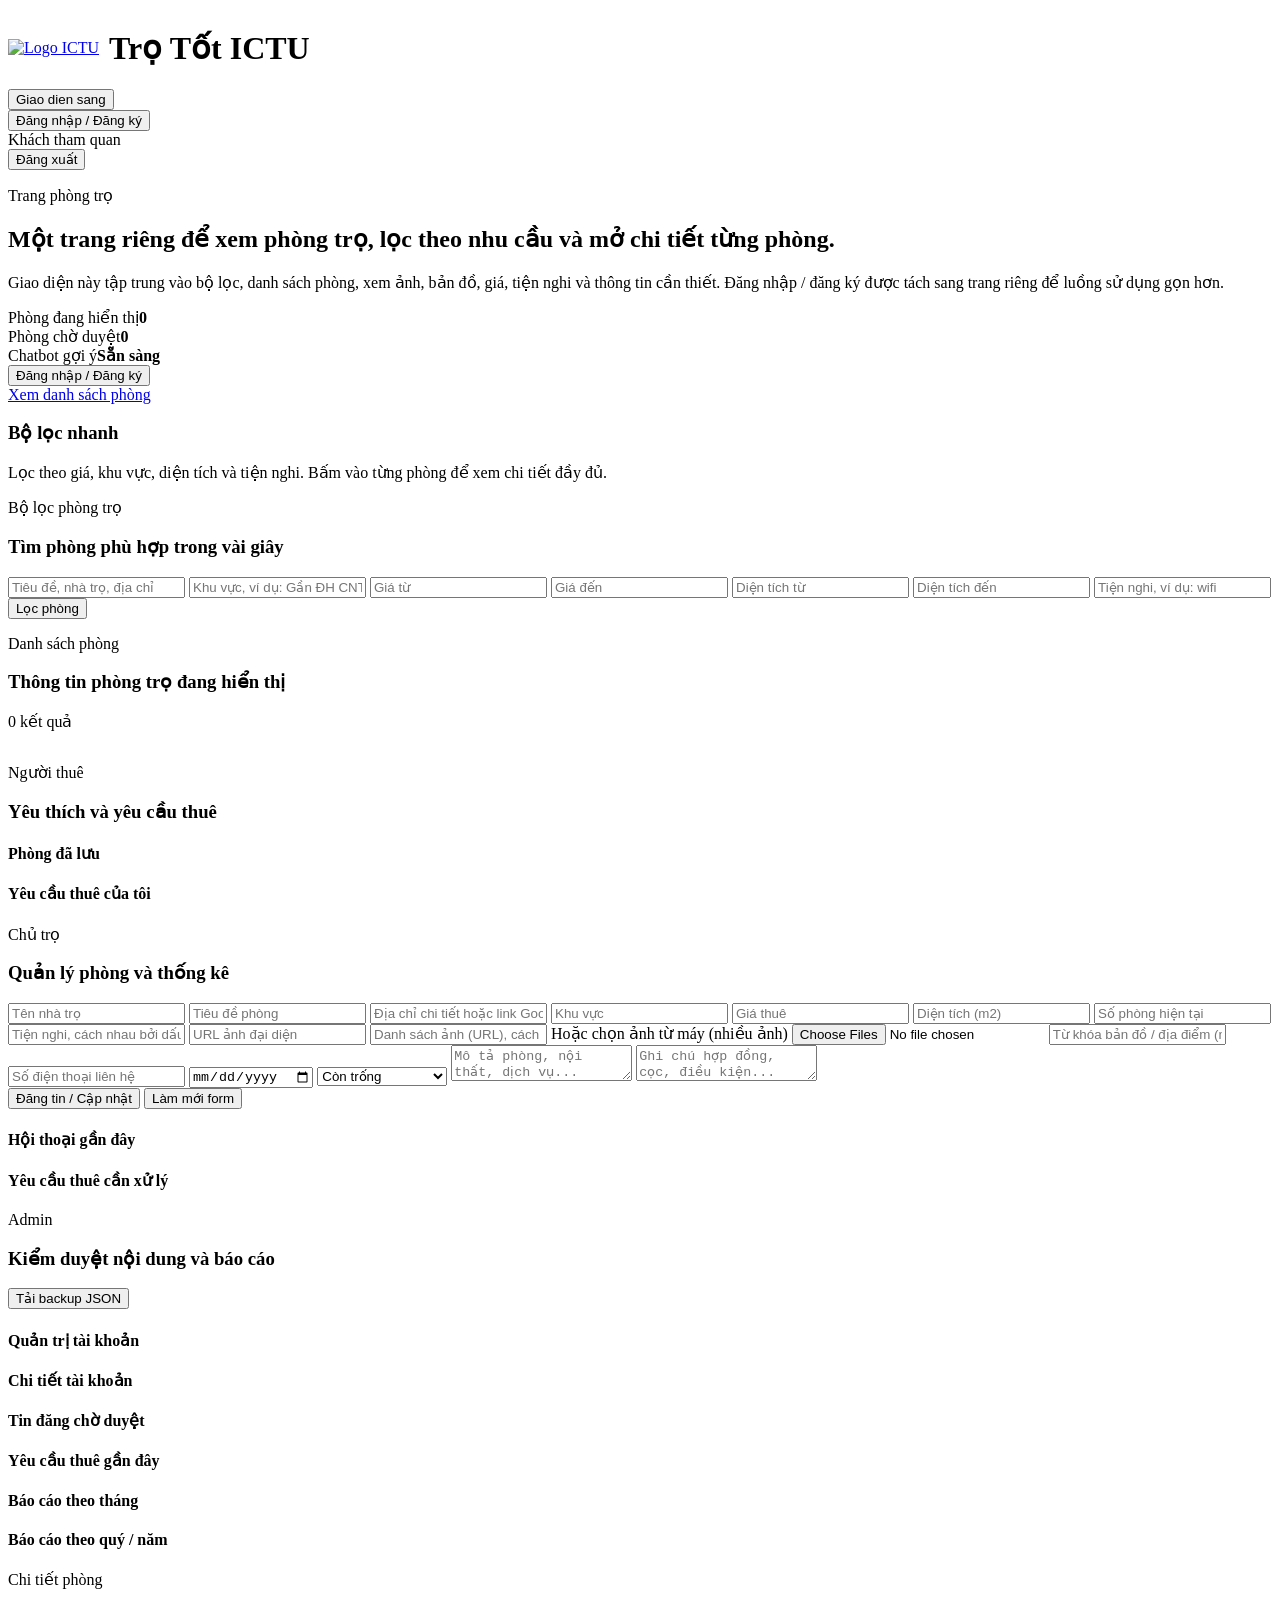
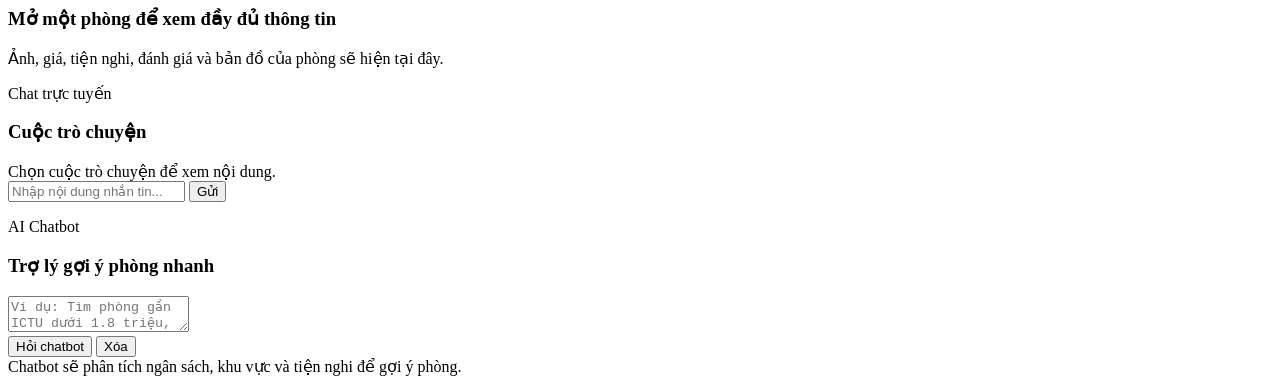
==== src/main/resources/static/index.html @ 1d54051d "Update project" ====
<!DOCTYPE html>
<html lang="vi">
<head>
    <meta charset="UTF-8">
    <meta name="viewport" content="width=device-width, initial-scale=1.0">
    <title>Trọ Tốt ICTU | Tìm phòng trọ gần Đại học Thái Nguyên</title>
    <link rel="preconnect" href="https://fonts.googleapis.com">
    <link rel="preconnect" href="https://fonts.gstatic.com" crossorigin>
    <link href="https://fonts.googleapis.com/css2?family=Be+Vietnam+Pro:wght@400;500;600;700;800&family=Bricolage+Grotesque:wght@500;700;800&family=Orbitron:wght@500;700&display=swap" rel="stylesheet">
    <script>
        (function () {
            try {
                const savedTheme = localStorage.getItem("trototn-theme");
                const systemTheme = window.matchMedia("(prefers-color-scheme: dark)").matches ? "dark" : "light";
                document.documentElement.dataset.theme = savedTheme || systemTheme;
            } catch (error) {
                document.documentElement.dataset.theme = "dark";
            }
        }());
    </script>
    <link rel="stylesheet" href="https://unpkg.com/leaflet@1.9.4/dist/leaflet.css" integrity="sha256-p4NxAoJBhIIN+hmNHrzRCf9tD/miZyoHS5obTRR9BMY=" crossorigin="" />
    <link rel="stylesheet" href="https://unpkg.com/leaflet-geosearch@3.0.0/dist/geosearch.css" />
    <link rel="stylesheet" href="/styles.css?v=mono1">
</head>
<body>
<div class="page-shell">
    <header class="topbar">
        <!-- Đã thêm style flex để logo và chữ nằm ngang hàng, cách nhau 10px -->
        <div style="display: flex; align-items: center; gap: 10px;">
            <a href="https://ictu.edu.vn/" target="_blank" rel="noopener" title="Đến trang chủ ICTU">
                <img src="/images (1).jpg" alt="Logo ICTU" style="height: 40px; width: auto;">
            </a>
            <h1>Trọ Tốt ICTU</h1>
        </div>
        <div class="topbar-actions">
            <button id="themeToggle" class="ghost-button theme-toggle" type="button" data-theme-toggle aria-label="Chuyen sang giao dien sang">
                <span class="theme-toggle-track" aria-hidden="true"><span class="theme-toggle-thumb"></span></span>
                <span data-theme-label>Giao dien sang</span>
            </button>
            <form class="nav-form" action="/auth.html" method="get">
                <button class="ghost-button link-button" type="submit" id="authLink">Đăng nhập / Đăng ký</button>
            </form>
            <div id="userBadge" class="user-badge">Khách tham quan</div>
            <button id="logoutBtn" class="ghost-button hidden" type="button">Đăng xuất</button>
        </div>
    </header>

    <section class="hero panel hero-listing">
        <div class="hero-copy">
            <p class="eyebrow">Trang phòng trọ</p>
            <h2>Một trang riêng để xem phòng trọ, lọc theo nhu cầu và mở chi tiết từng phòng.</h2>
            <p class="hero-description">
                Giao diện này tập trung vào bộ lọc, danh sách phòng, xem ảnh, bản đồ, giá, tiện nghi và thông tin
                cần thiết. Đăng nhập / đăng ký được tách sang trang riêng để luồng sử dụng gọn hơn.
            </p>
            <div class="stat-row">
                <div class="stat-pill"><span>Phòng đang hiển thị</span><strong id="statRooms">0</strong></div>
                <div class="stat-pill"><span>Phòng chờ duyệt</span><strong id="statPending">0</strong></div>
                <div class="stat-pill"><span>Chatbot gợi ý</span><strong>Sẵn sàng</strong></div>
            </div>
            <div class="hero-actions">
                <form class="nav-form" action="/auth.html" method="get">
                    <button id="authHeroLink" class="primary-button link-button" type="submit">Đăng nhập / Đăng ký</button>
                </form>
                <a class="ghost-button link-button" href="#roomSection">Xem danh sách phòng</a>
            </div>
        </div>
        <div class="hero-side">
            <div class="demo-card">
                <h3>Bộ lọc nhanh</h3>
                <p>Lọc theo giá, khu vực, diện tích và tiện nghi. Bấm vào từng phòng để xem chi tiết đầy đủ.</p>
            </div>
        </div>
    </section>

    <section class="panel filter-panel">
        <div class="section-header">
            <div>
                <p class="eyebrow">Bộ lọc phòng trọ</p>
                <h3>Tìm phòng phù hợp trong vài giây</h3>
            </div>
        </div>
        <form id="searchForm" class="search-grid">
            <input name="keyword" placeholder="Tiêu đề, nhà trọ, địa chỉ">
            <input name="areaName" placeholder="Khu vực, ví dụ: Gần ĐH CNTT Thái Nguyên">
            <input name="minPrice" type="number" min="0" placeholder="Giá từ">
            <input name="maxPrice" type="number" min="0" placeholder="Giá đến">
            <input name="minSize" type="number" min="0" step="0.5" placeholder="Diện tích từ">
            <input name="maxSize" type="number" min="0" step="0.5" placeholder="Diện tích đến">
            <input name="amenity" placeholder="Tiện nghi, ví dụ: wifi">
            <button class="primary-button" type="submit">Lọc phòng</button>
        </form>
    </section>

    <main class="workspace listing-workspace">
        <div class="main-column">
            <section class="panel" id="roomSection">
                <div class="section-header">
                    <div>
                        <p class="eyebrow">Danh sách phòng</p>
                        <h3>Thông tin phòng trọ đang hiển thị</h3>
                    </div>
                    <span id="resultCount" class="muted-text">0 kết quả</span>
                </div>
                <div id="roomList" class="card-grid"></div>
                <div id="pagination" style="display: flex; gap: 8px; justify-content: center; margin-top: 16px; flex-wrap: wrap;" class="hidden"></div>
            </section>

            <section id="tenantSection" class="panel hidden">
                <div class="section-header">
                    <div>
                        <p class="eyebrow">Người thuê</p>
                        <h3>Yêu thích và yêu cầu thuê</h3>
                    </div>
                </div>
                <div class="split-two">
                    <div>
                        <h4>Phòng đã lưu</h4>
                        <div id="favoriteList" class="stack-list"></div>
                    </div>
                    <div>
                        <h4>Yêu cầu thuê của tôi</h4>
                        <div id="tenantRentalList" class="stack-list"></div>
                    </div>
                </div>
            </section>

            <section id="landlordSection" class="panel hidden">
                <div class="section-header">
                    <div>
                        <p class="eyebrow">Chủ trọ</p>
                        <h3>Quản lý phòng và thống kê</h3>
                    </div>
                </div>
                <div id="landlordStats" class="stat-grid"></div>
                <form id="roomForm" class="form-grid">
                    <input name="propertyName" placeholder="Tên nhà trọ" required>
                    <input name="title" placeholder="Tiêu đề phòng" required>
                    <input name="address" placeholder="Địa chỉ chi tiết hoặc link Google Maps" required>
                    <input name="areaName" placeholder="Khu vực" required>
                    <input name="price" type="number" min="0" placeholder="Giá thuê" required>
                    <input name="size" type="text" placeholder="Diện tích (m2)" required>
                    <input name="capacity" type="number" min="1" placeholder="Số phòng hiện tại" required>
                    <input name="amenities" placeholder="Tiện nghi, cách nhau bởi dấu phẩy" required>
                    <input name="featuredImage" placeholder="URL ảnh đại diện">
                    <input name="imageUrls" placeholder="Danh sách ảnh (URL), cách nhau bởi dấu phẩy">
                    <label class="file-label">Hoặc chọn ảnh từ máy (nhiều ảnh)
                        <input id="imageFiles" name="imageFiles" type="file" accept="image/*" multiple>
                    </label>
                    <input name="mapQuery" placeholder="Từ khóa bản đồ / địa điểm (nếu không nhập link Google Maps)">
                    <input name="contactPhone" placeholder="Số điện thoại liên hệ" required>
                    <input name="availableFrom" type="date" required>
                    <select name="status">
                        <option value="AVAILABLE">Còn trống</option>
                        <option value="OCCUPIED">Đã có người thuê</option>
                        <option value="MAINTENANCE">Đang sửa chữa</option>
                        <option value="EXPIRING_SOON">Sắp hết hợp đồng</option>
                    </select>
                    <textarea name="description" placeholder="Mô tả phòng, nội thất, dịch vụ..." required></textarea>
                    <textarea name="contractNote" placeholder="Ghi chú hợp đồng, cọc, điều kiện..."></textarea>
                    <div class="form-actions">
                        <button class="primary-button" type="submit" id="roomSubmitBtn">Đăng tin / Cập nhật</button>
                        <button class="ghost-button" type="button" id="roomResetBtn">Làm mới form</button>
                    </div>
                </form>
                <div id="myRoomList" class="card-grid"></div>
                <div class="split-two">
                    <div>
                        <h4>Hội thoại gần đây</h4>
                        <div id="landlordConversationList" class="stack-list"></div>
                    </div>
                    <div>
                        <h4>Yêu cầu thuê cần xử lý</h4>
                        <div id="landlordRentalList" class="stack-list"></div>
                    </div>
                </div>
            </section>

            <section id="adminSection" class="panel hidden">
                <div class="section-header">
                    <div>
                        <p class="eyebrow">Admin</p>
                        <h3>Kiểm duyệt nội dung và báo cáo</h3>
                    </div>
                    <button id="backupBtn" class="primary-button" type="button">Tải backup JSON</button>
                </div>
                <div id="adminStats" class="stat-grid"></div>
                <div>
                    <h4>Quản trị tài khoản</h4>
                    <div id="userList" class="stack-list"></div>
                </div>
                <div>
                    <h4>Chi tiết tài khoản</h4>
                    <div id="adminUserDetail" class="stack-list compact"></div>
                </div>
                <div class="split-two">
                    <div>
                        <h4>Tin đăng chờ duyệt</h4>
                        <div id="pendingRoomList" class="stack-list"></div>
                    </div>
                    <div>
                        <h4>Yêu cầu thuê gần đây</h4>
                        <div id="adminRentalList" class="stack-list"></div>
                    </div>
                </div>
                <div class="split-two">
                    <div>
                        <h4>Báo cáo theo tháng</h4>
                        <div id="monthlyReport" class="stack-list compact"></div>
                    </div>
                    <div>
                        <h4>Báo cáo theo quý / năm</h4>
                        <div id="quarterYearReport" class="stack-list compact"></div>
                    </div>
                </div>
            </section>
        </div>

        <aside class="side-column">
            <section id="detailPanel" class="panel">
                <div class="section-header">
                    <div>
                        <p class="eyebrow">Chi tiết phòng</p>
                        <h3>Mở một phòng để xem đầy đủ thông tin</h3>
                    </div>
                </div>
                <div id="detailContent" class="empty-state">Ảnh, giá, tiện nghi, đánh giá và bản đồ của phòng sẽ hiện tại đây.</div>
            </section>

            <section id="conversationPanel" class="panel hidden">
                <div class="section-header">
                    <div>
                        <p class="eyebrow">Chat trực tuyến</p>
                        <h3>Cuộc trò chuyện</h3>
                    </div>
                </div>
                <div id="conversationList" class="stack-list compact"></div>
                <div id="messageThread" class="message-thread empty-state">Chọn cuộc trò chuyện để xem nội dung.</div>
                <form id="messageForm" class="message-form hidden">
                    <input id="messageInput" name="content" placeholder="Nhập nội dung nhắn tin..." required>
                    <button class="primary-button" type="submit">Gửi</button>
                </form>
            </section>

            <section class="panel">
                <div class="section-header">
                    <div>
                        <p class="eyebrow">AI Chatbot</p>
                        <h3>Trợ lý gợi ý phòng nhanh</h3>
                    </div>
                </div>
                <form id="chatbotForm" class="stack-form">
                    <textarea name="prompt" placeholder="Ví dụ: Tìm phòng gần ICTU dưới 1.8 triệu, có wifi và bàn học" required></textarea>
                    <div class="form-actions">
                        <button class="primary-button" type="submit">Hỏi chatbot</button>
                        <button id="chatbotClearBtn" class="ghost-button" type="button">Xóa</button>
                    </div>
                </form>
                <div id="chatbotReply" class="empty-state">Chatbot sẽ phân tích ngân sách, khu vực và tiện nghi để gợi ý phòng.</div>
            </section>
        </aside>
    </main>
</div>

<div id="toast" class="toast hidden"></div>
<script>
    (function () {
        function goToAuth(event) {
            const target = event.target.closest("#authLink, #authHeroLink");
            if (!target) return;
            event.preventDefault();
            event.stopPropagation();
            const action = target.closest("form")?.getAttribute("action") || "/auth.html";
            window.location.href = new URL(action, window.location.origin).href;
        }
        document.addEventListener("pointerdown", goToAuth, true);
        document.addEventListener("click", goToAuth, true);
    }());
</script>
<script src="/theme.js?v=1"></script>
<script src="https://unpkg.com/leaflet@1.9.4/dist/leaflet.js" integrity="sha256-20nQCchB9co0qIjJZRGuk2/Z9VM+kNiyxNV1lvTlZBo=" crossorigin=""></script>
<script src="https://unpkg.com/leaflet-geosearch@3.0.0/dist/geosearch.umd.js"></script>
<script src="/browse.js?v=12"></script>
</body>
</html>
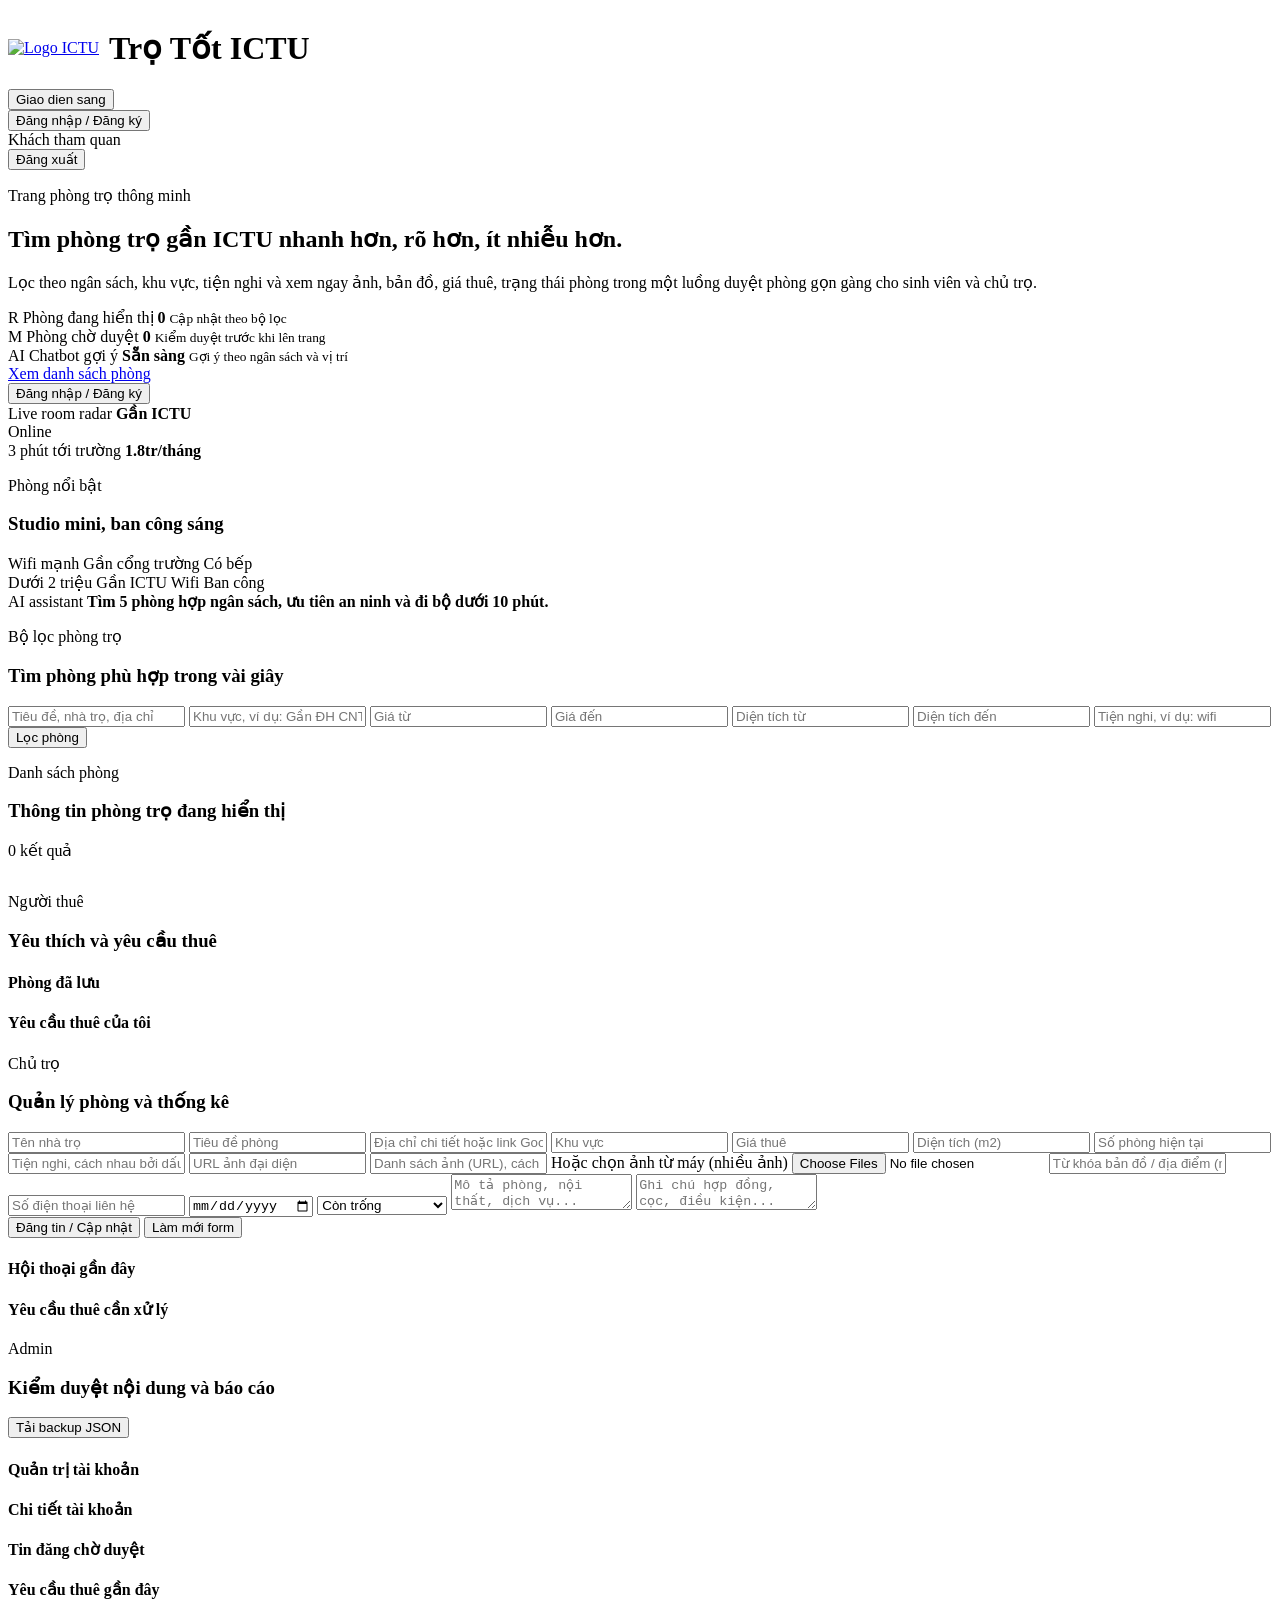
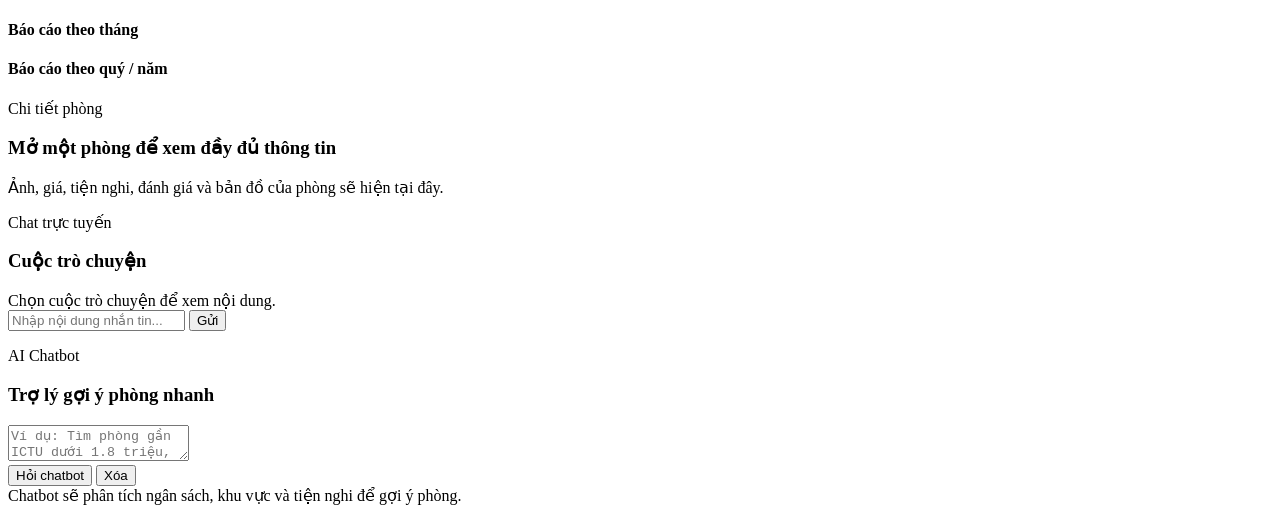
==== commit 064886d8: "Redesign hero section" ====
--- a/src/main/resources/static/index.html
+++ b/src/main/resources/static/index.html
@@ -20,7 +20,7 @@
     </script>
     <link rel="stylesheet" href="https://unpkg.com/leaflet@1.9.4/dist/leaflet.css" integrity="sha256-p4NxAoJBhIIN+hmNHrzRCf9tD/miZyoHS5obTRR9BMY=" crossorigin="" />
     <link rel="stylesheet" href="https://unpkg.com/leaflet-geosearch@3.0.0/dist/geosearch.css" />
-    <link rel="stylesheet" href="/styles.css?v=mono1">
+    <link rel="stylesheet" href="/styles.css?v=hero2">
 </head>
 <body>
 <div class="page-shell">
@@ -28,7 +28,7 @@
         <!-- Đã thêm style flex để logo và chữ nằm ngang hàng, cách nhau 10px -->
         <div style="display: flex; align-items: center; gap: 10px;">
             <a href="https://ictu.edu.vn/" target="_blank" rel="noopener" title="Đến trang chủ ICTU">
-                <img src="/images (1).jpg" alt="Logo ICTU" style="height: 40px; width: auto;">
+                <img src="/ictu-logo.jpg" alt="Logo ICTU" style="height: 40px; width: auto;">
             </a>
             <h1>Trọ Tốt ICTU</h1>
         </div>
@@ -46,29 +46,100 @@
     </header>
 
     <section class="hero panel hero-listing">
+        <div class="hero-orb hero-orb-one" aria-hidden="true"></div>
+        <div class="hero-orb hero-orb-two" aria-hidden="true"></div>
         <div class="hero-copy">
-            <p class="eyebrow">Trang phòng trọ</p>
-            <h2>Một trang riêng để xem phòng trọ, lọc theo nhu cầu và mở chi tiết từng phòng.</h2>
+            <p class="eyebrow">Trang phòng trọ thông minh</p>
+            <h2>Tìm phòng trọ gần ICTU nhanh hơn, rõ hơn, ít nhiễu hơn.</h2>
             <p class="hero-description">
-                Giao diện này tập trung vào bộ lọc, danh sách phòng, xem ảnh, bản đồ, giá, tiện nghi và thông tin
-                cần thiết. Đăng nhập / đăng ký được tách sang trang riêng để luồng sử dụng gọn hơn.
+                Lọc theo ngân sách, khu vực, tiện nghi và xem ngay ảnh, bản đồ, giá thuê, trạng thái phòng trong
+                một luồng duyệt phòng gọn gàng cho sinh viên và chủ trọ.
             </p>
             <div class="stat-row">
-                <div class="stat-pill"><span>Phòng đang hiển thị</span><strong id="statRooms">0</strong></div>
-                <div class="stat-pill"><span>Phòng chờ duyệt</span><strong id="statPending">0</strong></div>
-                <div class="stat-pill"><span>Chatbot gợi ý</span><strong>Sẵn sàng</strong></div>
+                <div class="stat-pill">
+                    <span class="stat-icon">R</span>
+                    <span>Phòng đang hiển thị</span>
+                    <strong id="statRooms">0</strong>
+                    <small>Cập nhật theo bộ lọc</small>
+                </div>
+                <div class="stat-pill">
+                    <span class="stat-icon">M</span>
+                    <span>Phòng chờ duyệt</span>
+                    <strong id="statPending">0</strong>
+                    <small>Kiểm duyệt trước khi lên trang</small>
+                </div>
+                <div class="stat-pill">
+                    <span class="stat-icon">AI</span>
+                    <span>Chatbot gợi ý</span>
+                    <strong>Sẵn sàng</strong>
+                    <small>Gợi ý theo ngân sách và vị trí</small>
+                </div>
             </div>
             <div class="hero-actions">
+                <a class="primary-button link-button" href="#roomSection">Xem danh sách phòng</a>
                 <form class="nav-form" action="/auth.html" method="get">
-                    <button id="authHeroLink" class="primary-button link-button" type="submit">Đăng nhập / Đăng ký</button>
+                    <button id="authHeroLink" class="ghost-button link-button" type="submit">Đăng nhập / Đăng ký</button>
                 </form>
-                <a class="ghost-button link-button" href="#roomSection">Xem danh sách phòng</a>
             </div>
         </div>
         <div class="hero-side">
-            <div class="demo-card">
-                <h3>Bộ lọc nhanh</h3>
-                <p>Lọc theo giá, khu vực, diện tích và tiện nghi. Bấm vào từng phòng để xem chi tiết đầy đủ.</p>
+            <div class="hero-preview" aria-label="Preview trải nghiệm tìm phòng">
+                <div class="preview-topline">
+                    <div>
+                        <span>Live room radar</span>
+                        <strong>Gần ICTU</strong>
+                    </div>
+                    <span class="live-dot">Online</span>
+                </div>
+
+                <div class="preview-map">
+                    <div class="map-grid" aria-hidden="true"></div>
+                    <span class="map-route"></span>
+                    <span class="map-pin pin-one"></span>
+                    <span class="map-pin pin-two"></span>
+                    <span class="map-pin pin-three"></span>
+                    <div class="map-card">
+                        <span>3 phút tới trường</span>
+                        <strong>1.8tr/tháng</strong>
+                    </div>
+                </div>
+
+                <div class="featured-room-card">
+                    <div class="room-photo-stack">
+                        <div class="room-visual" role="img" aria-label="Ảnh preview phòng studio">
+                            <span class="room-window"></span>
+                            <span class="room-desk"></span>
+                            <span class="room-bed"></span>
+                        </div>
+                        <div class="photo-thumbs" aria-hidden="true">
+                            <span></span><span></span><span></span>
+                        </div>
+                    </div>
+                    <div>
+                        <p class="eyebrow">Phòng nổi bật</p>
+                        <h3>Studio mini, ban công sáng</h3>
+                        <div class="tag-row">
+                            <span class="tag">Wifi mạnh</span>
+                            <span class="tag">Gần cổng trường</span>
+                            <span class="tag">Có bếp</span>
+                        </div>
+                    </div>
+                </div>
+
+                <div class="filter-chip-row" aria-label="Bộ lọc nhanh">
+                    <span>Dưới 2 triệu</span>
+                    <span>Gần ICTU</span>
+                    <span>Wifi</span>
+                    <span>Ban công</span>
+                </div>
+
+                <div class="assistant-widget">
+                    <div class="assistant-pulse" aria-hidden="true"></div>
+                    <div>
+                        <span>AI assistant</span>
+                        <strong>Tìm 5 phòng hợp ngân sách, ưu tiên an ninh và đi bộ dưới 10 phút.</strong>
+                    </div>
+                </div>
             </div>
         </div>
     </section>
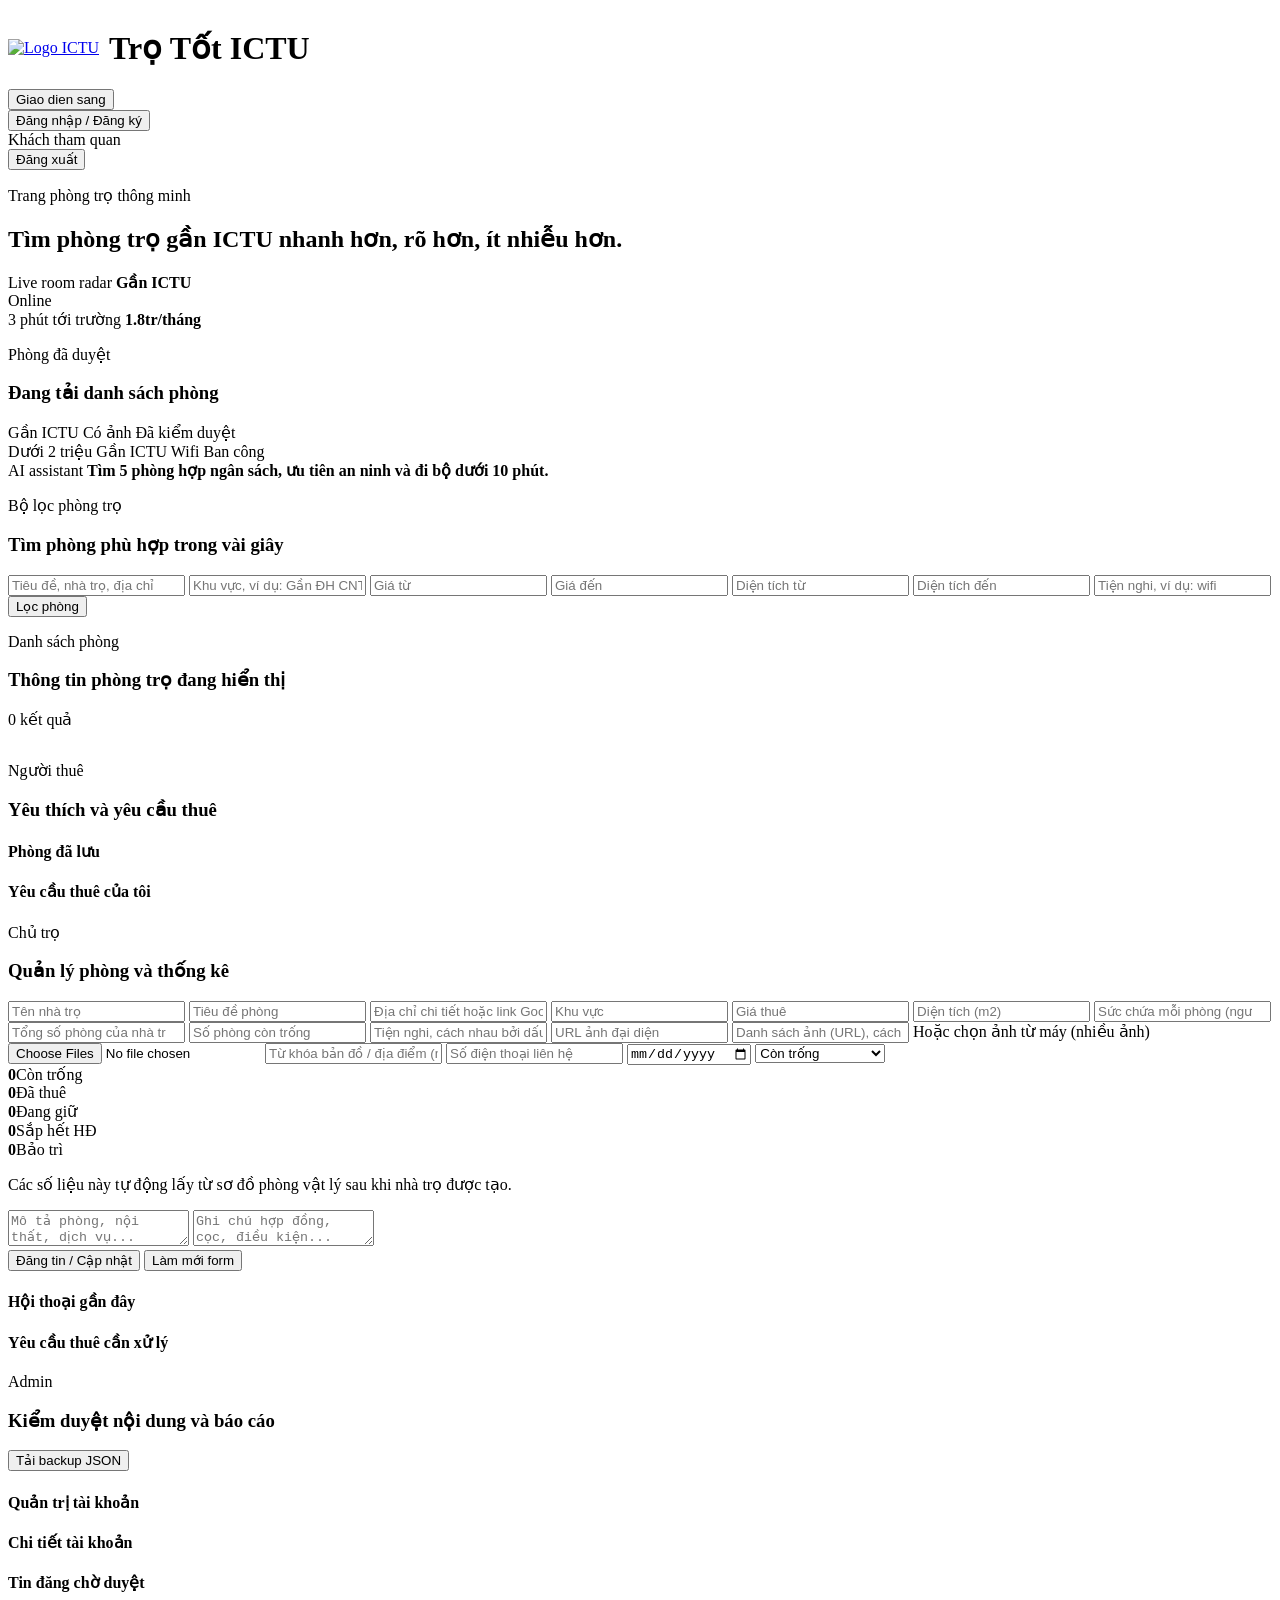
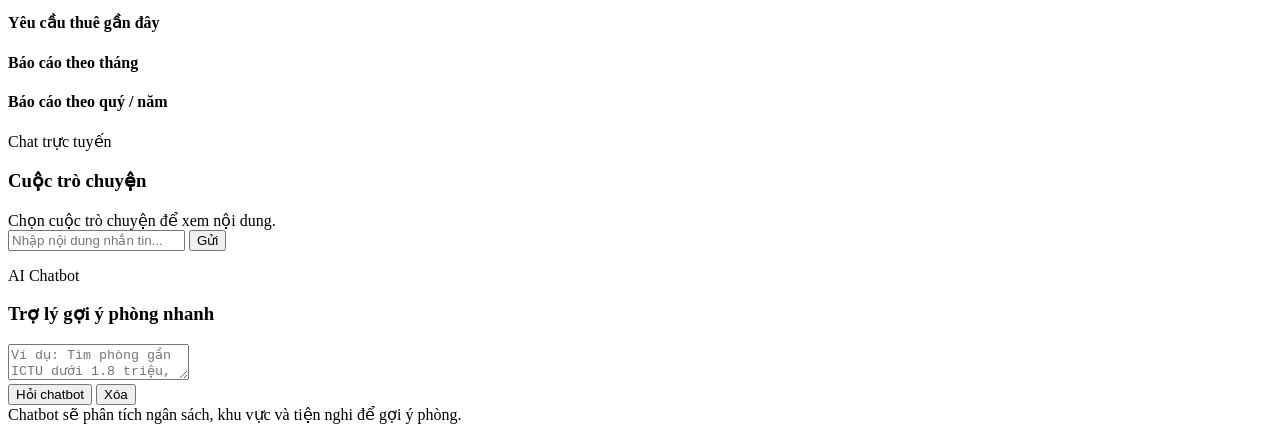
==== commit b150b183: "Add room layout holds and contract flow" ====
--- a/src/main/resources/static/index.html
+++ b/src/main/resources/static/index.html
@@ -51,36 +51,6 @@
         <div class="hero-copy">
             <p class="eyebrow">Trang phòng trọ thông minh</p>
             <h2>Tìm phòng trọ gần ICTU nhanh hơn, rõ hơn, ít nhiễu hơn.</h2>
-            <p class="hero-description">
-                Lọc theo ngân sách, khu vực, tiện nghi và xem ngay ảnh, bản đồ, giá thuê, trạng thái phòng trong
-                một luồng duyệt phòng gọn gàng cho sinh viên và chủ trọ.
-            </p>
-            <div class="stat-row">
-                <div class="stat-pill">
-                    <span class="stat-icon">R</span>
-                    <span>Phòng đang hiển thị</span>
-                    <strong id="statRooms">0</strong>
-                    <small>Cập nhật theo bộ lọc</small>
-                </div>
-                <div class="stat-pill">
-                    <span class="stat-icon">M</span>
-                    <span>Phòng chờ duyệt</span>
-                    <strong id="statPending">0</strong>
-                    <small>Kiểm duyệt trước khi lên trang</small>
-                </div>
-                <div class="stat-pill">
-                    <span class="stat-icon">AI</span>
-                    <span>Chatbot gợi ý</span>
-                    <strong>Sẵn sàng</strong>
-                    <small>Gợi ý theo ngân sách và vị trí</small>
-                </div>
-            </div>
-            <div class="hero-actions">
-                <a class="primary-button link-button" href="#roomSection">Xem danh sách phòng</a>
-                <form class="nav-form" action="/auth.html" method="get">
-                    <button id="authHeroLink" class="ghost-button link-button" type="submit">Đăng nhập / Đăng ký</button>
-                </form>
-            </div>
         </div>
         <div class="hero-side">
             <div class="hero-preview" aria-label="Preview trải nghiệm tìm phòng">
@@ -104,24 +74,26 @@
                     </div>
                 </div>
 
-                <div class="featured-room-card">
-                    <div class="room-photo-stack">
-                        <div class="room-visual" role="img" aria-label="Ảnh preview phòng studio">
-                            <span class="room-window"></span>
-                            <span class="room-desk"></span>
-                            <span class="room-bed"></span>
+                <div id="heroRoomCarousel" class="hero-room-carousel" aria-label="Slide phòng trọ đã duyệt">
+                    <div class="featured-room-card">
+                        <div class="room-photo-stack">
+                            <div class="room-visual" role="img" aria-label="Ảnh preview phòng studio">
+                                <span class="room-window"></span>
+                                <span class="room-desk"></span>
+                                <span class="room-bed"></span>
+                            </div>
+                            <div class="photo-thumbs" aria-hidden="true">
+                                <span></span><span></span><span></span>
+                            </div>
                         </div>
-                        <div class="photo-thumbs" aria-hidden="true">
-                            <span></span><span></span><span></span>
-                        </div>
-                    </div>
-                    <div>
-                        <p class="eyebrow">Phòng nổi bật</p>
-                        <h3>Studio mini, ban công sáng</h3>
-                        <div class="tag-row">
-                            <span class="tag">Wifi mạnh</span>
-                            <span class="tag">Gần cổng trường</span>
-                            <span class="tag">Có bếp</span>
+                        <div>
+                            <p class="eyebrow">Phòng đã duyệt</p>
+                            <h3>Đang tải danh sách phòng</h3>
+                            <div class="tag-row">
+                                <span class="tag">Gần ICTU</span>
+                                <span class="tag">Có ảnh</span>
+                                <span class="tag">Đã kiểm duyệt</span>
+                            </div>
                         </div>
                     </div>
                 </div>
@@ -211,7 +183,9 @@
                     <input name="areaName" placeholder="Khu vực" required>
                     <input name="price" type="number" min="0" placeholder="Giá thuê" required>
                     <input name="size" type="text" placeholder="Diện tích (m2)" required>
-                    <input name="capacity" type="number" min="1" placeholder="Số phòng hiện tại" required>
+                    <input name="capacity" type="number" min="1" placeholder="Sức chứa mỗi phòng (người)" required>
+                    <input name="totalRooms" type="number" min="1" placeholder="Tổng số phòng của nhà trọ" required>
+                    <input name="availableRooms" type="number" min="0" placeholder="Số phòng còn trống" required>
                     <input name="amenities" placeholder="Tiện nghi, cách nhau bởi dấu phẩy" required>
                     <input name="featuredImage" placeholder="URL ảnh đại diện">
                     <input name="imageUrls" placeholder="Danh sách ảnh (URL), cách nhau bởi dấu phẩy">
@@ -227,6 +201,14 @@
                         <option value="MAINTENANCE">Đang sửa chữa</option>
                         <option value="EXPIRING_SOON">Sắp hết hợp đồng</option>
                     </select>
+                    <div id="roomPhysicalStats" class="room-physical-stats form-wide">
+                        <div><strong data-room-count="available">0</strong><span>Còn trống</span></div>
+                        <div><strong data-room-count="occupied">0</strong><span>Đã thuê</span></div>
+                        <div><strong data-room-count="held">0</strong><span>Đang giữ</span></div>
+                        <div><strong data-room-count="expiring">0</strong><span>Sắp hết HĐ</span></div>
+                        <div><strong data-room-count="maintenance">0</strong><span>Bảo trì</span></div>
+                    </div>
+                    <p id="roomPhysicalStatsHint" class="form-hint form-wide">Các số liệu này tự động lấy từ sơ đồ phòng vật lý sau khi nhà trọ được tạo.</p>
                     <textarea name="description" placeholder="Mô tả phòng, nội thất, dịch vụ..." required></textarea>
                     <textarea name="contractNote" placeholder="Ghi chú hợp đồng, cọc, điều kiện..."></textarea>
                     <div class="form-actions">
@@ -288,16 +270,6 @@
         </div>
 
         <aside class="side-column">
-            <section id="detailPanel" class="panel">
-                <div class="section-header">
-                    <div>
-                        <p class="eyebrow">Chi tiết phòng</p>
-                        <h3>Mở một phòng để xem đầy đủ thông tin</h3>
-                    </div>
-                </div>
-                <div id="detailContent" class="empty-state">Ảnh, giá, tiện nghi, đánh giá và bản đồ của phòng sẽ hiện tại đây.</div>
-            </section>
-
             <section id="conversationPanel" class="panel hidden">
                 <div class="section-header">
                     <div>
@@ -337,7 +309,7 @@
 <script>
     (function () {
         function goToAuth(event) {
-            const target = event.target.closest("#authLink, #authHeroLink");
+            const target = event.target.closest("#authLink");
             if (!target) return;
             event.preventDefault();
             event.stopPropagation();
@@ -351,6 +323,6 @@
 <script src="/theme.js?v=1"></script>
 <script src="https://unpkg.com/leaflet@1.9.4/dist/leaflet.js" integrity="sha256-20nQCchB9co0qIjJZRGuk2/Z9VM+kNiyxNV1lvTlZBo=" crossorigin=""></script>
 <script src="https://unpkg.com/leaflet-geosearch@3.0.0/dist/geosearch.umd.js"></script>
-<script src="/browse.js?v=12"></script>
+<script src="/browse.js?v=19"></script>
 </body>
 </html>
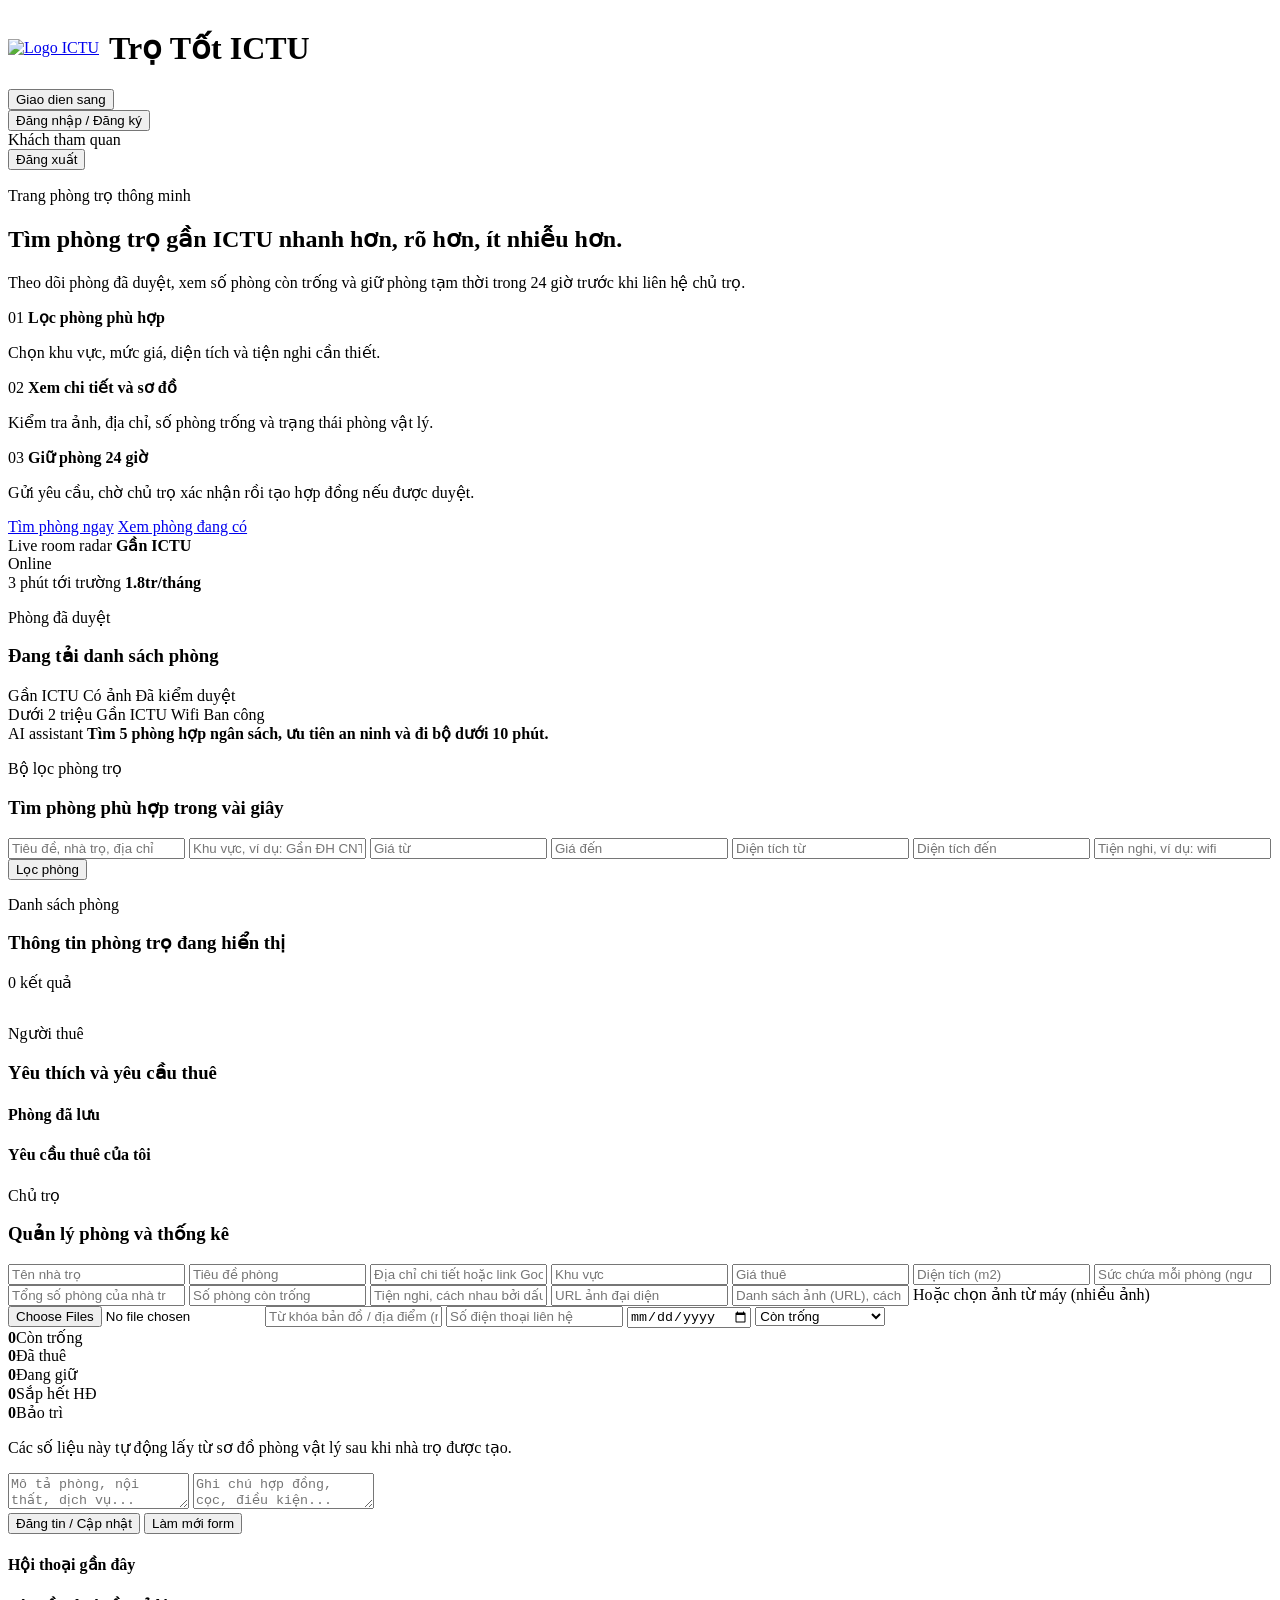
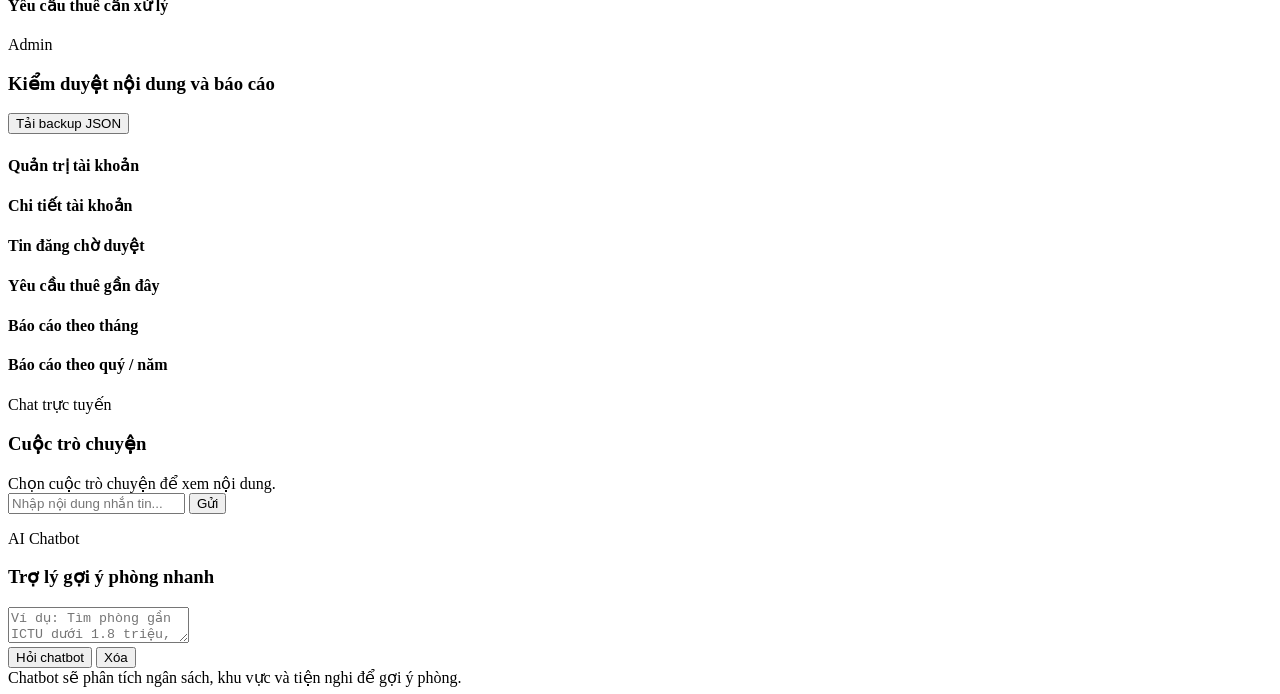
==== commit 7d820849: "Add hero usage guide" ====
--- a/src/main/resources/static/index.html
+++ b/src/main/resources/static/index.html
@@ -20,7 +20,7 @@
     </script>
     <link rel="stylesheet" href="https://unpkg.com/leaflet@1.9.4/dist/leaflet.css" integrity="sha256-p4NxAoJBhIIN+hmNHrzRCf9tD/miZyoHS5obTRR9BMY=" crossorigin="" />
     <link rel="stylesheet" href="https://unpkg.com/leaflet-geosearch@3.0.0/dist/geosearch.css" />
-    <link rel="stylesheet" href="/styles.css?v=hero2">
+    <link rel="stylesheet" href="/styles.css?v=hero-guide1">
 </head>
 <body>
 <div class="page-shell">
@@ -51,6 +51,28 @@
         <div class="hero-copy">
             <p class="eyebrow">Trang phòng trọ thông minh</p>
             <h2>Tìm phòng trọ gần ICTU nhanh hơn, rõ hơn, ít nhiễu hơn.</h2>
+            <p class="hero-description">Theo dõi phòng đã duyệt, xem số phòng còn trống và giữ phòng tạm thời trong 24 giờ trước khi liên hệ chủ trọ.</p>
+            <div class="hero-guide" aria-label="Hướng dẫn nhanh">
+                <article class="guide-step">
+                    <span>01</span>
+                    <strong>Lọc phòng phù hợp</strong>
+                    <p>Chọn khu vực, mức giá, diện tích và tiện nghi cần thiết.</p>
+                </article>
+                <article class="guide-step">
+                    <span>02</span>
+                    <strong>Xem chi tiết và sơ đồ</strong>
+                    <p>Kiểm tra ảnh, địa chỉ, số phòng trống và trạng thái phòng vật lý.</p>
+                </article>
+                <article class="guide-step">
+                    <span>03</span>
+                    <strong>Giữ phòng 24 giờ</strong>
+                    <p>Gửi yêu cầu, chờ chủ trọ xác nhận rồi tạo hợp đồng nếu được duyệt.</p>
+                </article>
+            </div>
+            <div class="hero-actions">
+                <a class="primary-button" href="#searchForm">Tìm phòng ngay</a>
+                <a class="ghost-button" href="#roomList">Xem phòng đang có</a>
+            </div>
         </div>
         <div class="hero-side">
             <div class="hero-preview" aria-label="Preview trải nghiệm tìm phòng">
@@ -323,6 +345,6 @@
 <script src="/theme.js?v=1"></script>
 <script src="https://unpkg.com/leaflet@1.9.4/dist/leaflet.js" integrity="sha256-20nQCchB9co0qIjJZRGuk2/Z9VM+kNiyxNV1lvTlZBo=" crossorigin=""></script>
 <script src="https://unpkg.com/leaflet-geosearch@3.0.0/dist/geosearch.umd.js"></script>
-<script src="/browse.js?v=19"></script>
+<script src="/browse.js?v=20"></script>
 </body>
 </html>
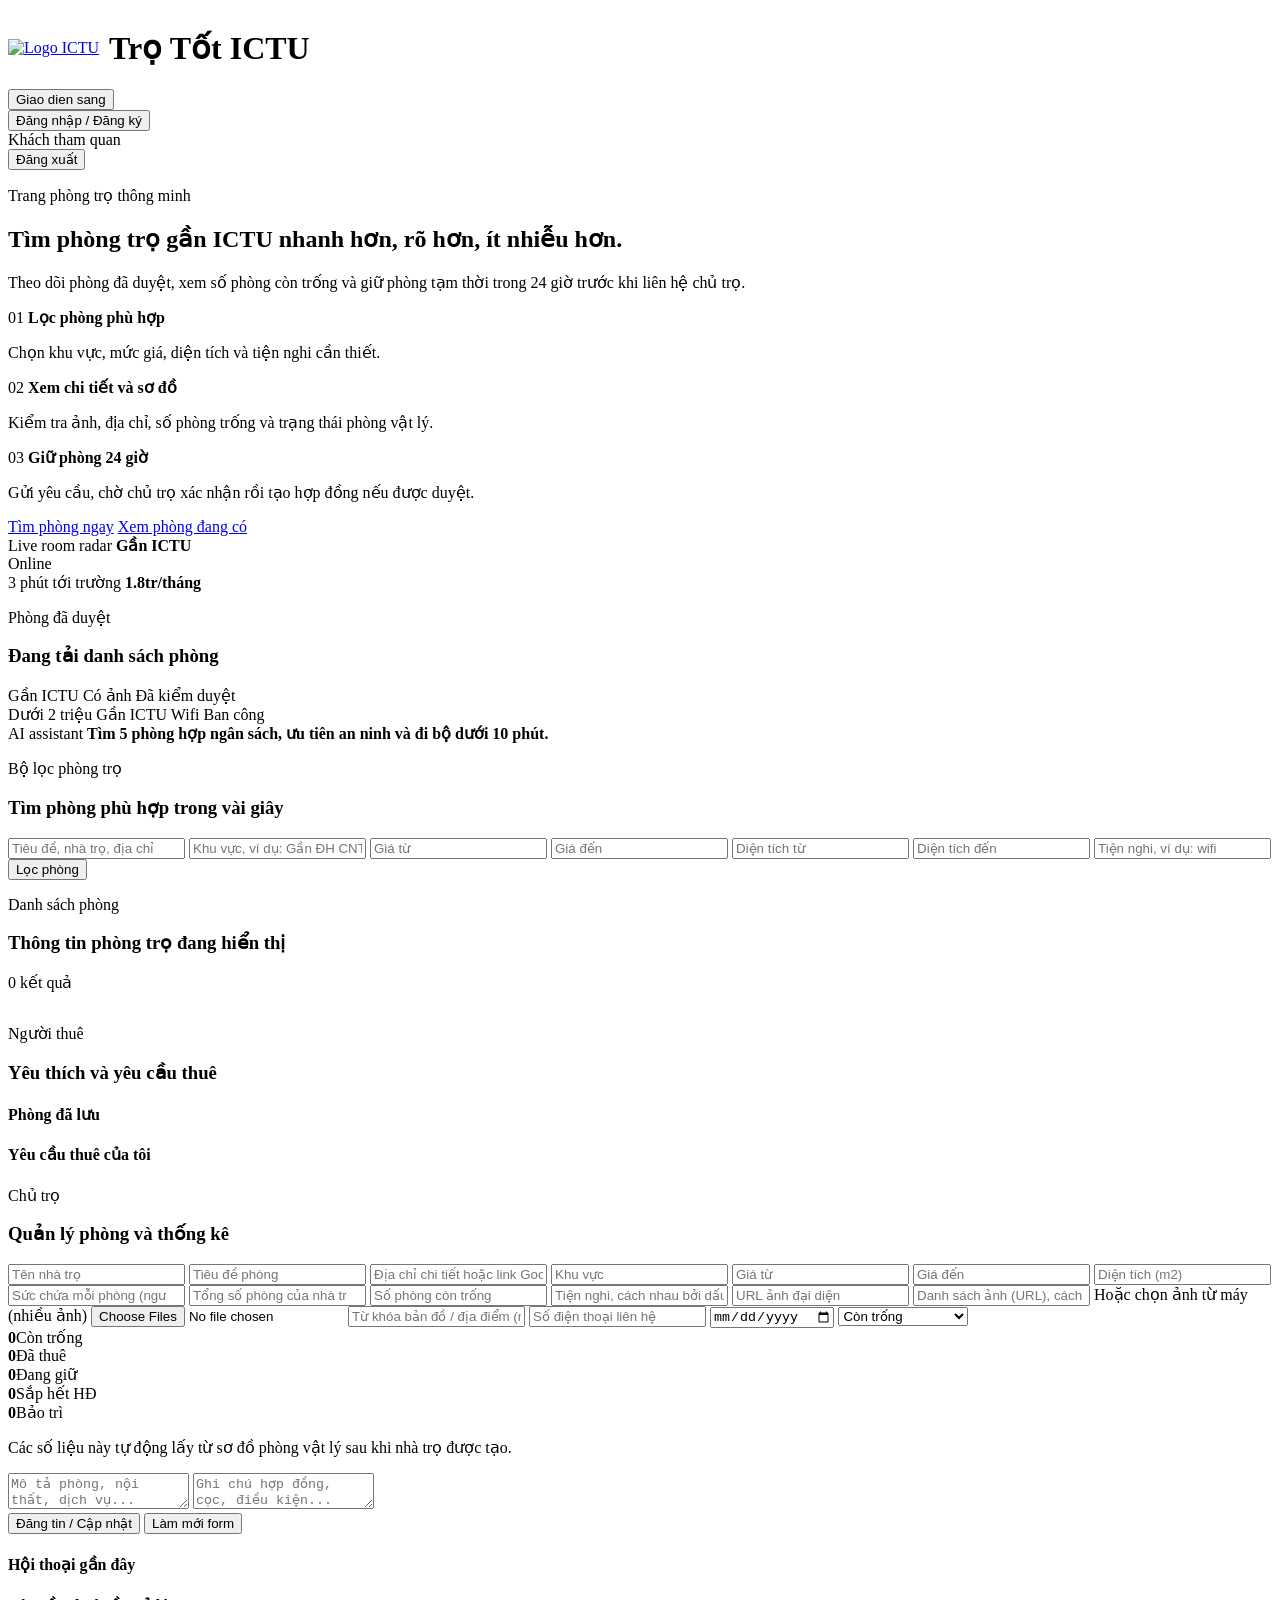
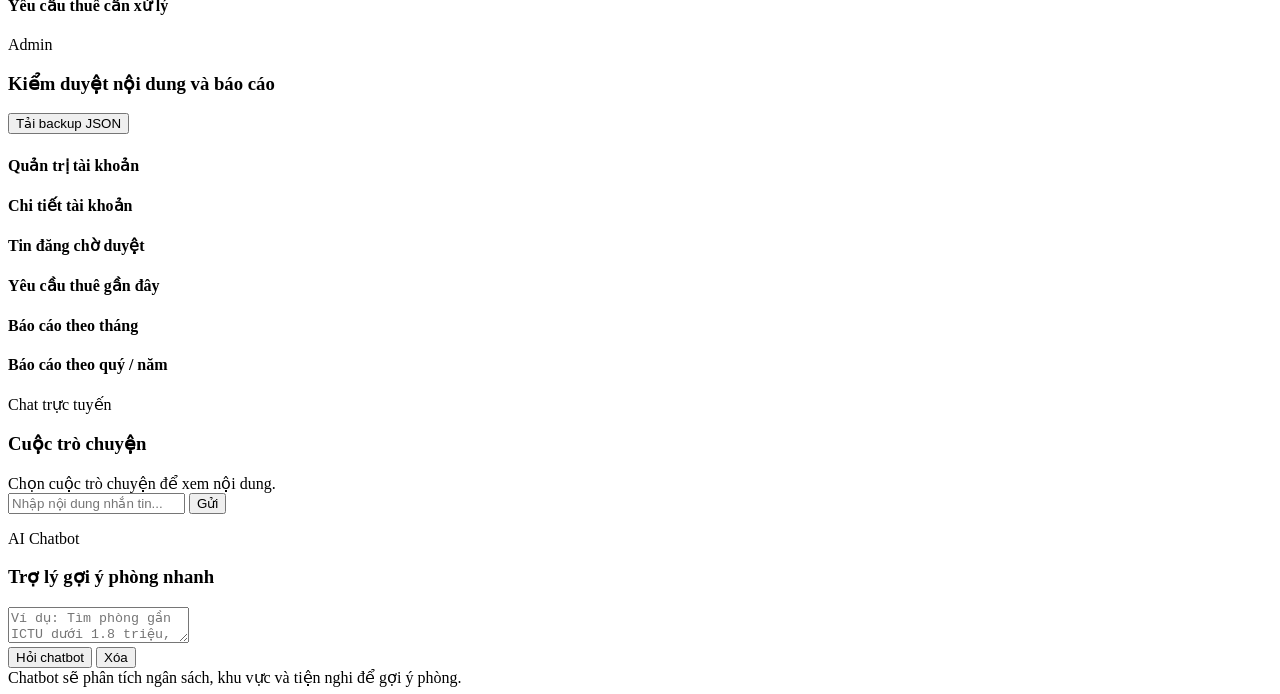
==== commit e3f58783: "Add price ranges and deployed room images" ====
--- a/src/main/resources/static/index.html
+++ b/src/main/resources/static/index.html
@@ -203,7 +203,8 @@
                     <input name="title" placeholder="Tiêu đề phòng" required>
                     <input name="address" placeholder="Địa chỉ chi tiết hoặc link Google Maps" required>
                     <input name="areaName" placeholder="Khu vực" required>
-                    <input name="price" type="number" min="0" placeholder="Giá thuê" required>
+                    <input name="minPrice" type="number" min="0" placeholder="Giá từ" required>
+                    <input name="maxPrice" type="number" min="0" placeholder="Giá đến" required>
                     <input name="size" type="text" placeholder="Diện tích (m2)" required>
                     <input name="capacity" type="number" min="1" placeholder="Sức chứa mỗi phòng (người)" required>
                     <input name="totalRooms" type="number" min="1" placeholder="Tổng số phòng của nhà trọ" required>
@@ -345,6 +346,6 @@
 <script src="/theme.js?v=1"></script>
 <script src="https://unpkg.com/leaflet@1.9.4/dist/leaflet.js" integrity="sha256-20nQCchB9co0qIjJZRGuk2/Z9VM+kNiyxNV1lvTlZBo=" crossorigin=""></script>
 <script src="https://unpkg.com/leaflet-geosearch@3.0.0/dist/geosearch.umd.js"></script>
-<script src="/browse.js?v=20"></script>
+<script src="/browse.js?v=21"></script>
 </body>
 </html>
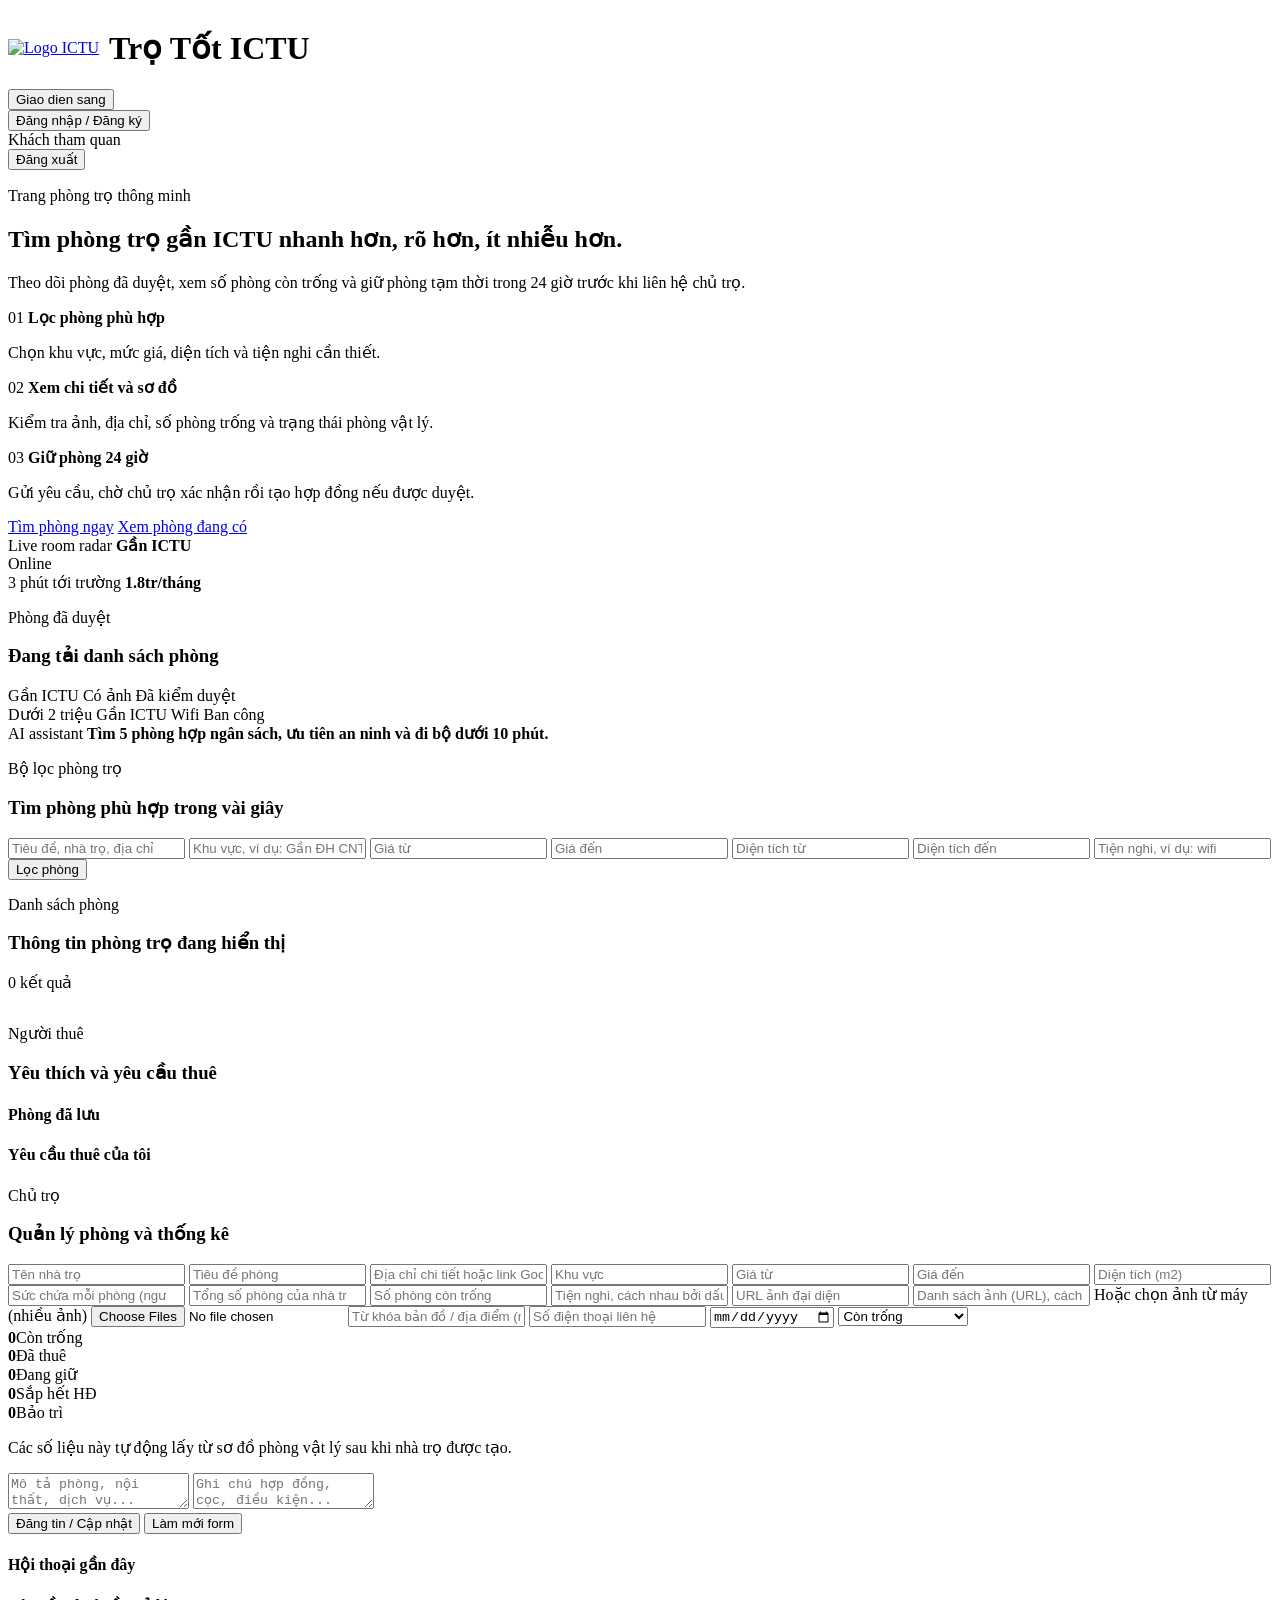
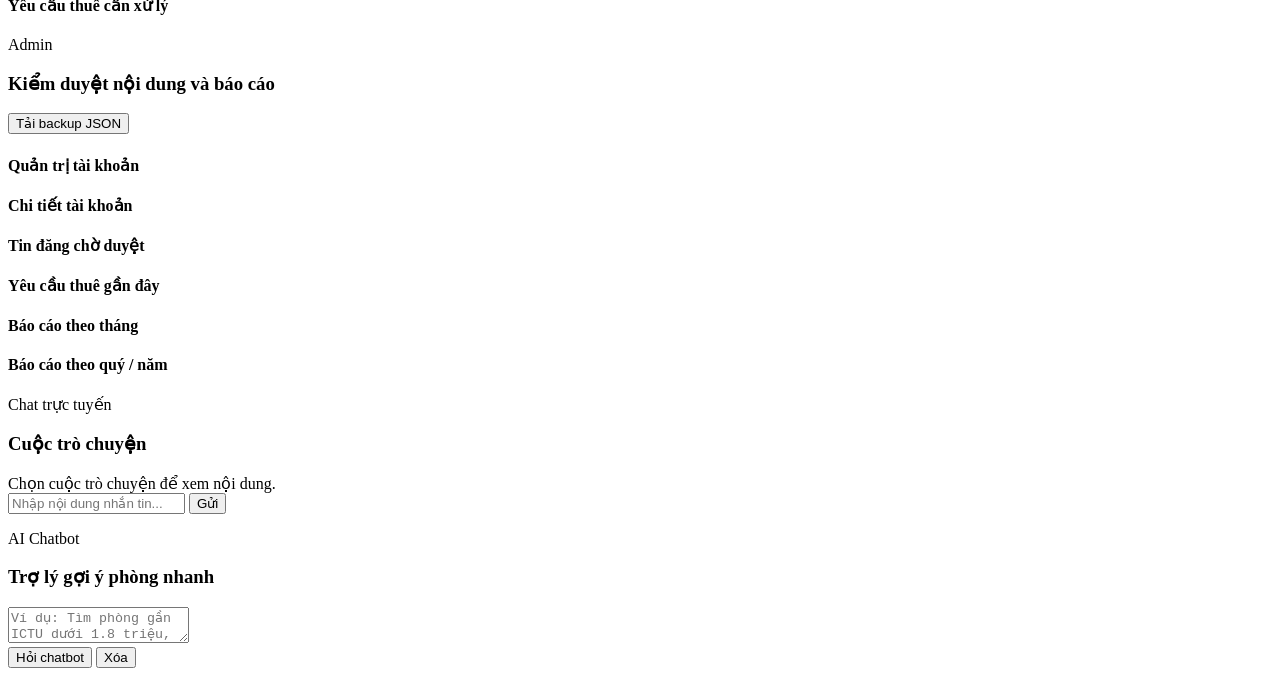
==== commit ff80f667: "Improve chatbot room analysis" ====
--- a/src/main/resources/static/index.html
+++ b/src/main/resources/static/index.html
@@ -322,7 +322,7 @@
                         <button id="chatbotClearBtn" class="ghost-button" type="button">Xóa</button>
                     </div>
                 </form>
-                <div id="chatbotReply" class="empty-state">Chatbot sẽ phân tích ngân sách, khu vực và tiện nghi để gợi ý phòng.</div>
+                <div id="chatbotReply" class="hidden"></div>
             </section>
         </aside>
     </main>
